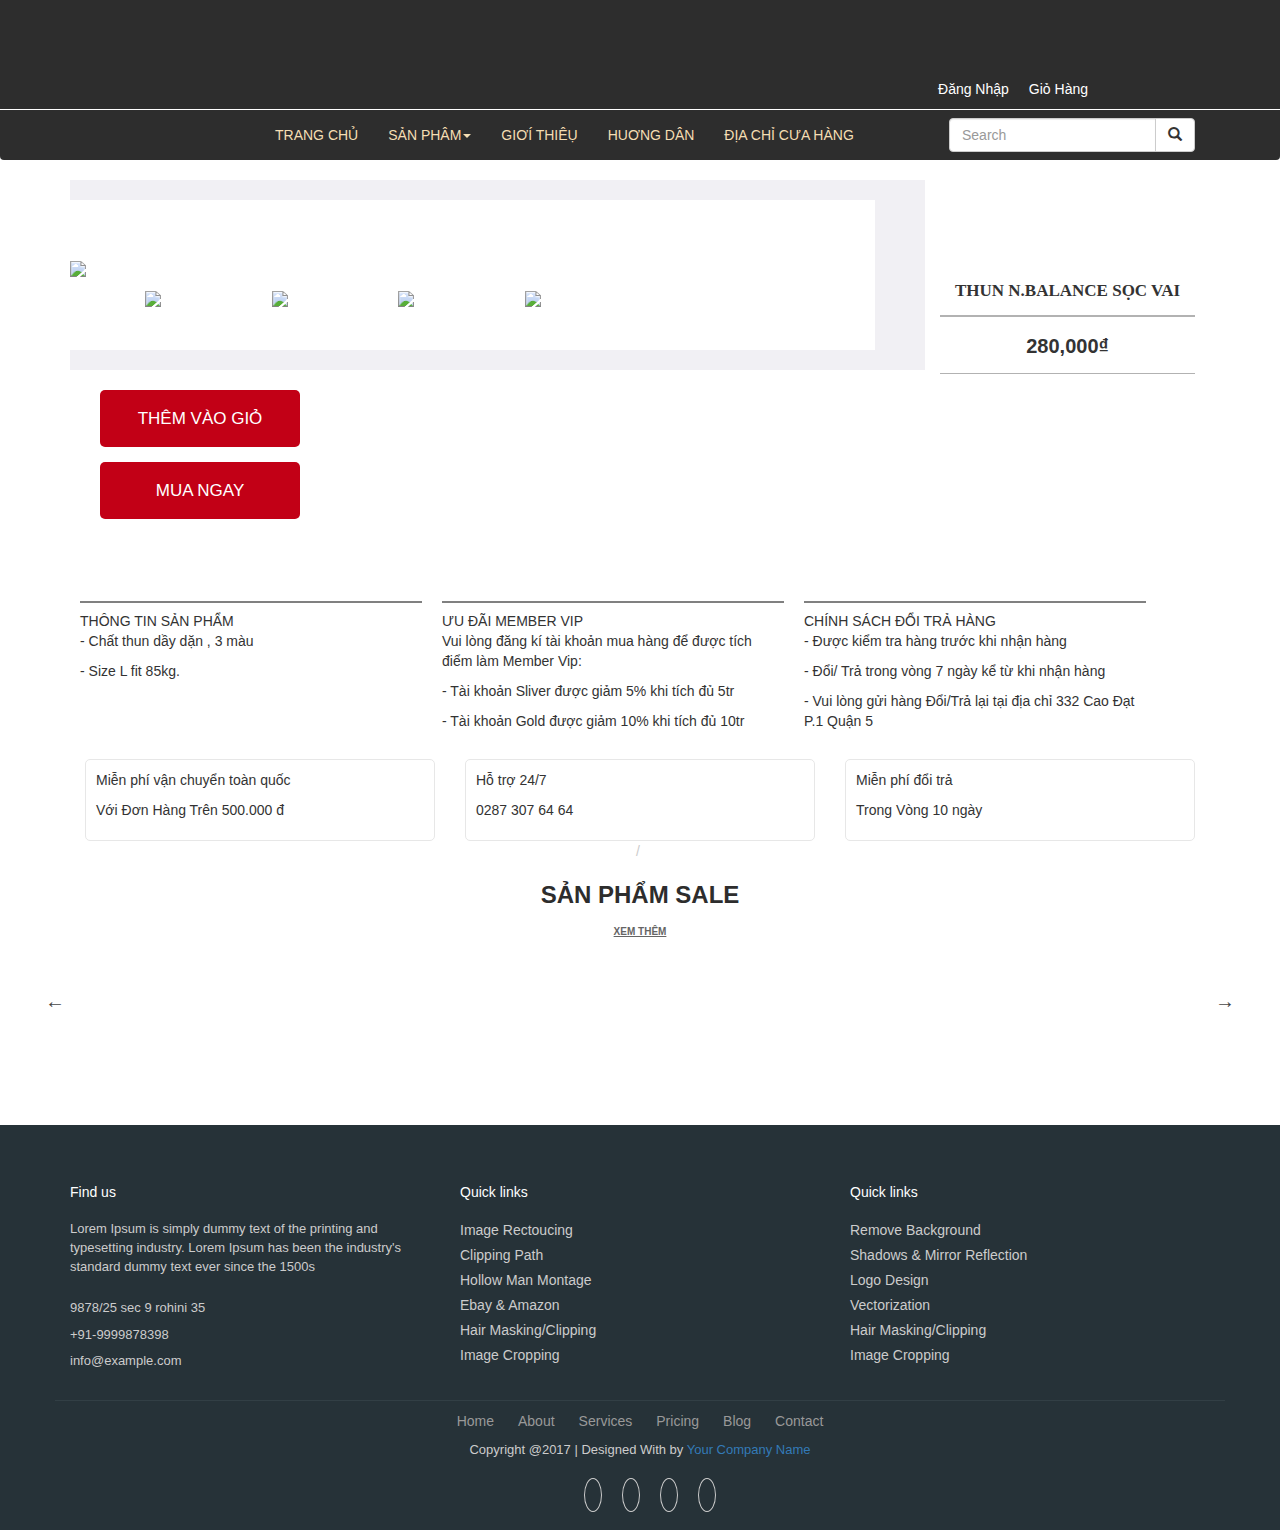
==== chitietsp.html @ 442ed338 "web" ====
<!DOCTYPE html>
<html lang="en">
<head>
  <title>Web Bán Hàng</title>
  <meta charset="utf-8">
  <meta name="viewport" content="width=device-width, initial-scale=1">
  <link rel="stylesheet" href="https://maxcdn.bootstrapcdn.com/bootstrap/3.3.7/css/bootstrap.min.css">
  <script src="https://ajax.googleapis.com/ajax/libs/jquery/3.3.1/jquery.min.js"></script>
  <script src="https://maxcdn.bootstrapcdn.com/bootstrap/3.3.7/js/bootstrap.min.js"></script>
  <link rel="stylesheet" href="https://use.fontawesome.com/releases/v5.4.1/css/all.css" integrity="sha384-5sAR7xN1Nv6T6+dT2mhtzEpVJvfS3NScPQTrOxhwjIuvcA67KV2R5Jz6kr4abQsz" crossorigin="anonymous">

 <link rel="stylesheet" type="text/css" href="css/slick.css">
 <link rel="stylesheet" type="text/css" href="css/slick-theme.css">

 <link rel="stylesheet" href="css/style.css">
</head>
<body>

<div class="col-md-12 frame-logo">
	<div class="container">
		<h1 class="logo">
			<img src="http://theme.hstatic.net/1000026602/1000381372/14/logo.svg?v=101" alt="" width="80">
		</h1>

			<div class="login">
				<p>Đăng Nhập</p>
				<p>Giỏ Hàng <i class="fas fa-shopping-cart"></i> </p>
			</div>
	</div>

</div>
<!-- end-logo -->

<!-- menu -->
<nav class="navbar navbar-default">
  <div class="container">
  	<div class="col-md-2"></div>
    <div class="navbar-header">
      <button type="button" class="navbar-toggle" data-toggle="collapse" data-target="#myNavbar">
        <span class="icon-bar"></span>
        <span class="icon-bar"></span>
        <span class="icon-bar"></span>                        
      </button>
    </div>
    <div class="collapse navbar-collapse" id="myNavbar">
      <ul class="nav navbar-nav">
        <li><a href="#">TRANG CHỦ</a></li>
        <li class="dropdown">
          <a class="dropdown-toggle" data-toggle="dropdown" href="#">SẢN PHÂM<span class="caret"></span></a>
          <ul class="dropdown-menu">
            <li><a href="#">Page 1-1</a></li>
            <li><a href="#">Page 1-2</a></li>
            <li><a href="#">Page 1-3</a></li>
          </ul>
        </li>
        <li><a href="#">GIƠÍ THIÊỤ</a></li>
        <li><a href="#">HUƠNG DÂN</a></li>
          <li><a href="#">ĐỊA CHỈ CƯA HÀNG</a></li>
      </ul>

       <ul class="nav navbar-right">
       		 <form class="navbar-form navbar-left" action="/action_page.php">
		      <div class="input-group">
		        <input type="text" class="form-control" placeholder="Search" name="search">
		        <div class="input-group-btn">
		          <button class="btn btn-default" type="submit">
		            <i class="glyphicon glyphicon-search"></i>
		          </button>
		        </div>
		      </div>
    		</form>
       </ul>

    </div>
  </div>
</nav>
<!-- end-menu -->
<div class="container">
  <div class="col-md-9 spleft">
  <div class="mySlides">
  
    <img src="http://product.hstatic.net/1000026602/product/44352399_1822712927851050_2376691789001129984_n_master.jpg" >
  </div>

  <div class="mySlides">

    <img src="http://product.hstatic.net/1000026602/product/44240920_1822713114517698_6888710170747076608_n_master.jpg" >
  </div>

  <div class="mySlides">
  
    <img src="http://product.hstatic.net/1000026602/product/44202302_1822713047851038_6786867343583608832_n_master.jpg" >
  </div>
    
  <div class="mySlides">

    <img src="http://product.hstatic.net/1000026602/product/44217005_1822713187851024_1080888464896950272_n_master.jpg" >
  </div>

  <div class="row" style="margin-top: 10px; margin-left: 60px;">
    <div class="col-md-2 col-xs-2">
        <img class="demo" src="http://product.hstatic.net/1000026602/product/44352399_1822712927851050_2376691789001129984_n_master.jpg" style="width:100%" onclick="currentSlide(1)">
    </div>
    <div class="col-md-2 col-xs-2">
        <img class="demo" src="http://product.hstatic.net/1000026602/product/44352399_1822712927851050_2376691789001129984_n_master.jpg" style="width:100%" onclick="currentSlide(2)">
    </div>
    <div class="col-md-2 col-xs-2">
        <img class="demo" src="http://product.hstatic.net/1000026602/product/44352399_1822712927851050_2376691789001129984_n_master.jpg" style="width:100%" onclick="currentSlide(3)">
    </div>
    <div class="col-md-2 col-xs-2">
        <img class="demo" src="http://product.hstatic.net/1000026602/product/44352399_1822712927851050_2376691789001129984_n_master.jpg" style="width:100%" onclick="currentSlide(4)">
    </div>

  </div>
   </div>


   <div class="col-md-3">
      <div class="spright text-center">
        <h3>Thun N.BALANCE Sọc Vai </h3>
        <div class="gia">
          <span>280,000₫</span>
        </div>
      </div>
   </div>

   <div class="themgio">
     <button class="btn btn-primary">Thêm vào giỏ 
    </button>
  </div>
  <div class="muangay">
     <button class="btn btn-primary">Mua Ngay 
    </button>
  </div>
</div>

<div class="container">
<div class="tt">
  <div class="col-md-4 tt-sp">
    <span>THÔNG TIN SẢN PHẨM</span>
    <p>- Chất thun dầy dặn , 3 màu</p>
    <p>- Size L fit 85kg.</p>
  </div>

  <div class="col-md-4 uudai">
    <span>ƯU ĐÃI MEMBER VIP</span>
    <p>Vui lòng đăng kí tài khoản mua hàng để được tích điểm làm Member Vip:</p>
    <p>- Tài khoản Sliver được giảm 5% khi tích đủ 5tr</p>
    <p>- Tài khoản Gold được giảm 10% khi tích đủ 10tr</p>
  </div>

  <div class="col-md-4 doitra">
    <span>CHÍNH SÁCH ĐỔI TRẢ HÀNG</span>
    <p>- Được kiểm tra hàng trước khi nhận hàng</p>
    <p>- Đổi/ Trả trong vòng 7 ngày kể từ khi nhận hàng</p>
    <p>- Vui lòng gửi hàng Đổi/Trả lại tại địa chỉ 332 Cao Đạt P.1 Quận 5
</p>
  </div>
</div>
  

<div class="col-md-4 vanchuyen">
    <div class="khung">
      <img src="http://theme.hstatic.net/1000026602/1000344537/14/icon-vanchuyen.png?v=95" alt="">
      <p>Miễn phí vận chuyển toàn quốc</p>
      <p>Với Đơn Hàng Trên 500.000 đ</p>
    </div>
  </div>
  <div class="col-md-4 hotro">
    <div class="khung">
      <img src="http://theme.hstatic.net/1000026602/1000344537/14/icon-hotro.png?v=95" alt="">
      <p>Hỗ trợ 24/7</p>
      <p>0287 307 64 64</p>
    </div>
  </div>
  <div class="col-md-4 doitra">
    <div class="khung">
      <img src="http://theme.hstatic.net/1000026602/1000344537/14/icon-doitra.png?v=95" alt="">
      <p>Miễn phí đổi trả</p>
      <p>Trong Vòng 10 ngày</p>
    </div>
  </div>
</div>
<!-- end-vanchuyen -->

<div class="xemthem">
  <div class="container">
<div class="spmoi text-center">
      <h3>Sản phẩm Sale</h3>
      <p><a href="#"> Xem Thêm </a></p>
    </div>

    <section class="regular3 slider">
        <div class="item_spsale">
          <img src="http://product.hstatic.net/1000026602/product/41871318_1783416348447375_8711673898111860736_o_large.jpg">
          <div class="info_spsale">
            <h4><a href="#"></a> Sơ Mi Kaki MNG 3 Màu </h4>
            <div class="gia">
              <span>320,000₫</span>
            </div>
          </div>
        </div>

        <div class="item_spsale">
          <img src="http://product.hstatic.net/1000026602/product/41871318_1783416348447375_8711673898111860736_o_large.jpg">
          <div class="info_spsale">
            <h4><a href="#"></a> Sơ Mi Kaki MNG 3 Màu </h4>
            <div class="gia">
              <span>320,000₫</span>
            </div>
          </div>
        </div>


        <div class="item_spsale">
          <img src="http://product.hstatic.net/1000026602/product/41871318_1783416348447375_8711673898111860736_o_large.jpg">
          <div class="info_spsale">
            <h4><a href="#"></a> Sơ Mi Kaki MNG 3 Màu </h4>
            <div class="gia">
              <span>320,000₫</span>
            </div>
          </div>
        </div>


        <div class="item_spsale">
          <img src="http://product.hstatic.net/1000026602/product/41871318_1783416348447375_8711673898111860736_o_large.jpg">
          <div class="info_spsale">
            <h4><a href="#"></a> Sơ Mi Kaki MNG 3 Màu </h4>
            <div class="gia">
              <span>320,000₫</span>
            </div>
          </div>
        </div>


        <div class="item_spsale">
          <img src="http://product.hstatic.net/1000026602/product/41871318_1783416348447375_8711673898111860736_o_large.jpg">
          <div class="info_spsale">
            <h4><a href="#"></a> Sơ Mi Kaki MNG 3 Màu </h4>
            <div class="gia">
              <span>320,000₫</span>
            </div>
          </div>
        </div>


        <div class="item_spsale">
          <img src="http://product.hstatic.net/1000026602/product/41871318_1783416348447375_8711673898111860736_o_large.jpg">
          <div class="info_spsale">
            <h4><a href="#"></a> Sơ Mi Kaki MNG 3 Màu </h4>
            <div class="gia">
              <span>320,000₫</span>
            </div>
          </div>
        </div>
        

    </section>

</div>
</div>

<footer class="footer" style="margin-top: 5%">
<div class="container bottom_border">
<div class="row">
<div class=" col-sm-4 col-md col-sm-4  col-12 col">
<h5 class="headin5_amrc col_white_amrc pt2">Find us</h5>
<!--headin5_amrc-->
<p class="mb10">Lorem Ipsum is simply dummy text of the printing and typesetting industry. Lorem Ipsum has been the industry's standard dummy text ever since the 1500s</p>
<p><i class="fa fa-location-arrow"></i> 9878/25 sec 9 rohini 35 </p>
<p><i class="fa fa-phone"></i>  +91-9999878398  </p>
<p><i class="fa fa fa-envelope"></i> info@example.com  </p>


</div>


<div class=" col-sm-4 col-md  col-6 col">
<h5 class="headin5_amrc col_white_amrc pt2">Quick links</h5>
<!--headin5_amrc-->
<ul class="footer_ul_amrc">
<li><a href="http://kalarikendramdelhi.com">Image Rectoucing</a></li>
<li><a href="http://kalarikendramdelhi.com">Clipping Path</a></li>
<li><a href="http://kalarikendramdelhi.com">Hollow Man Montage</a></li>
<li><a href="http://kalarikendramdelhi.com">Ebay & Amazon</a></li>
<li><a href="http://kalarikendramdelhi.com">Hair Masking/Clipping</a></li>
<li><a href="http://kalarikendramdelhi.com">Image Cropping</a></li>
</ul>
<!--footer_ul_amrc ends here-->
</div>


<div class=" col-sm-4 col-md  col-6 col">
<h5 class="headin5_amrc col_white_amrc pt2">Quick links</h5>
<!--headin5_amrc-->
<ul class="footer_ul_amrc">
<li><a href="http://kalarikendramdelhi.com">Remove Background</a></li>
<li><a href="http://kalarikendramdelhi.com">Shadows & Mirror Reflection</a></li>
<li><a href="http://kalarikendramdelhi.com">Logo Design</a></li>
<li><a href="http://kalarikendramdelhi.com">Vectorization</a></li>
<li><a href="http://kalarikendramdelhi.com">Hair Masking/Clipping</a></li>
<li><a href="http://kalarikendramdelhi.com">Image Cropping</a></li>
</ul>
<!--footer_ul_amrc ends here-->
</div>

</div>
</div>


<div class="container">
<ul class="foote_bottom_ul_amrc">
<li><a href="http://kalarikendramdelhi.com">Home</a></li>
<li><a href="http://kalarikendramdelhi.com">About</a></li>
<li><a href="http://kalarikendramdelhi.com">Services</a></li>
<li><a href="http://kalarikendramdelhi.com">Pricing</a></li>
<li><a href="http://kalarikendramdelhi.com">Blog</a></li>
<li><a href="http://kalarikendramdelhi.com">Contact</a></li>
</ul>
<!--foote_bottom_ul_amrc ends here-->
<p class="text-center">Copyright @2017 | Designed With by <a href="#">Your Company Name</a></p>

<ul class="social_footer_ul">
<li><a href="http://kalarikendramdelhi.com"><i class="fab fa-facebook-f"></i></a></li>
<li><a href="http://kalarikendramdelhi.com"><i class="fab fa-twitter"></i></a></li>
<li><a href="http://kalarikendramdelhi.com"><i class="fab fa-linkedin"></i></a></li>
<li><a href="http://kalarikendramdelhi.com"><i class="fab fa-instagram"></i></a></li>
</ul>
<!--social_footer_ul ends here-->
</div>

</footer>


 <script src="https://code.jquery.com/jquery-2.2.0.min.js" type="text/javascript"></script>
  <script src="js/slick.js" type="text/javascript" charset="utf-8"></script>

<script>
var slideIndex = 1;
showSlides(slideIndex);

function currentSlide(n) {
  showSlides(slideIndex = n);
}

function showSlides(n) {
  var i;
  var slides = document.getElementsByClassName("mySlides");
 var dots = document.getElementsByClassName("demo");
  if (n > slides.length) {slideIndex = 1}
  if (n < 1) {slideIndex = slides.length}
  for (i = 0; i < slides.length; i++) {
      slides[i].style.display = "none";
  }
  for (i = 0; i < dots.length; i++) {
      dots[i].className = dots[i].className.replace(" active", "");
  }
  slides[slideIndex-1].style.display = "block";

}


</script>
<script type="text/javascript">
    $(document).on('ready', function() {
      $(".regular3").slick({
        dots: false,
        infinite: true,
        slidesToShow: 5,
        autoplay: true,
        slidesToScroll: 1,
        responsive: [
          {
            breakpoint: 1024,
            settings: {
              slidesToShow: 5,
              slidesToScroll: 1,
              infinite: true,
              dots: true
            }
          },
          {
            breakpoint: 600,
            settings: {
              slidesToShow: 2,
              slidesToScroll: 2
            }
          },
          {
            breakpoint: 480,
            settings: {
              slidesToShow: 1,
              slidesToScroll: 1
            }
          }
       
        ]
      });
  });
</script>
---- css/style.css ----
*{
	padding: 0;
	margin:0;
}
body{
	font-family: 'Roboto', sans-serif;
}
.frame-logo{
	background: #2d2d2d;
	height: 110px;
	border-bottom: 1px solid white;
}
.logo{
	text-align: center;
	position: relative;
}
.login{
	display: flex;
	position: absolute;
	bottom: 0;
	right: 15%;
}
.login p{
	color:white;
	margin-left: 20px;
}
.navbar{
	background: #2d2d2d;
	position:unset !important;
	border:none;
}
.navbar-toggle{
	float: none !important;
}
.navbar-default .navbar-nav>li>a{
	color: wheat;
}
.navbar-default .navbar-nav>li>:hover{
	color: white !important;
}

.spmoi h3{
	font-size: 24px;
    text-transform: uppercase;
    color: #2d2d2d;
    line-height: 1.2;
    font-weight: bold;
}
.spmoi p a{
	text-decoration: underline;
    text-transform: uppercase;
    font-size: 10px;
    font-weight: bold;
    color: #656565;
}

.spbanchay{
	background:#ede2cf;
}
.khung{
	border: 1px #E7E7E7 solid;
	border-radius: 5px;
	padding: 10px 10px;
}
.khung img{
	float: left;
	margin-right: 5px;
}
.item_spmoi{
	position: relative;
	overflow: hidden;
}
.item_spmoi img{
	transition: 0.5s ease;
}
.info{
	background: #ede2cfb3;
    text-align: center;
    padding: 4px 10px;
    position: absolute;
    bottom: 0;
    width: 10%;
    opacity: 0;
    transform-origin:left;
  	transition: 0.5s ease;
}
.info h4,.info_spbanchay h4,.info_spsale h4{
	font-size: 13px;
    text-transform: uppercase;
    font-family: 'sfu-con-bold';
    font-weight: bold;
    color: #2d2d2d;
    margin-bottom: 2px;
}
.info .gia{
    font-size: 12px;
    text-align: center;
}
.item_spmoi:hover .info{
	transition: 0.5s ease;
	width: 100%;
	opacity: 1;
}
.item_spmoi:hover img{
	transform: scale(1.2);
	transition: 0.5s ease;
}
.info_spbanchay{
	background: white;
    text-align: center;
    padding: 4px 10px;
    width: 100%;
    transform-origin:left;
  	transition: 0.5s ease;
}
.item_spsale{
	position: relative;
	overflow: hidden;

}
.info_spsale{
	background: #8bca6fe0;
    text-align: center;
    padding: 1px 10px;
  	transition: 0.2s ease;
  	right: 0;
  	transform-origin:right;
  	position: absolute;
  	width: 10%;
  	bottom: 0;
  	opacity: 0;
  
}
.item_spsale:hover .info_spsale{
	transition: 0.5s ease;
	width: 100%;
	opacity: 1;
}
.item_spsale:hover img{
	transition: 0.5s ease;
	transform: scale(1);
}
.item_spsale img{
	transform: scale(1.2);
	transition: 0.5s ease;
}
/*end-index*/


/*chitiet-sp*/
.mySlides{
}
.mySlides img{
	width: calc(100% - 200px);
}
.spright{
	margin-top: 40%;
}
.spright h3{
	font-weight: 700;
	font-size: 17px;
    text-transform: uppercase;
    margin-bottom: 14px;
    font-family: 'sfu-con-black';
}
.spright .gia{
	padding: 15px 0 13px;
    border-top: 2px solid #b2b2b2;
    border-bottom: 1px solid #b2b2b2;
    font-size: 20px;
    margin-bottom: 16px;
    font-weight: bold;
}
.spleft{
	border-right: 50px solid #f1f0f4;
    border-bottom: 20px solid #f1f0f4;
     border-top: 20px solid #f1f0f4;
    padding: 58px 0 42px;
}
.themgio button,.muangay button{
	width: 200px;
    text-align: center;
    font-size: 17px;
    color: #fff;
    background: #c20016;
    text-transform: uppercase;
    line-height: 45px;
    border: 0;
    margin-bottom: 15px;
    border-radius: 5px;
    margin-left: 30px;
}
.tt{
	margin-top: 5%;
}
.tt .col-md-4{
    width: 30%;
    margin: 10px 10px;
    border-top: 2px solid grey;
    padding: 8px 0px;
}
/*end-chitiet*/


/*xemthem*/

.pathsp ul li{
	float: left;
}
.spmoi:before{
	padding: 0 5px;
    color: #ccc;
    content: "/\00a0"
}
.pathsp span{
	font-weight: bold;
	font-size: 13px;
    text-transform: uppercase;
    font-family: 'sfu-con-bold';
}
.xemthem-left{
	background-color: #f1f0f4;
	height: 267px;
}
.xemthem-left h3{
	font-weight: 700;
}

.loc{
	margin-top: 2%;
}
.loc select{
	background: black;
    border: none;
    font-size: 12px;
    padding: 0 7px;
    height: 25px;
    color: #fff;
    text-transform: uppercase;
}
.loc select option{
	margin:3px 3px;
}
.itemsp .info_xemthem{
	background: #8bca6fe0;
	padding: 1px 0px;
}
.itemsp{
	margin-top: 3%;
	text-align: center;
}
/*end-xemthem*/

/*footer*/
.col_white_amrc { color:#FFF;}
footer { width:100%; background-color:#263238; min-height:250px; padding:10px 0px 25px 0px ;}
.pt2 { padding-top:40px ; margin-bottom:20px ;}
footer p { font-size:13px; color:#CCC; padding-bottom:0px; margin-bottom:8px;}
.mb10 { padding-bottom:15px ;}
.footer_ul_amrc { margin:0px ; list-style-type:none ; font-size:14px; padding:0px 0px 10px 0px ; }
.footer_ul_amrc li {padding:0px 0px 5px 0px;}
.footer_ul_amrc li a{ color:#CCC;}
.footer_ul_amrc li a:hover{ color:#fff; text-decoration:none;}
.fleft { float:left;}
.padding-right { padding-right:10px; }

.footer_ul2_amrc {margin:0px; list-style-type:none; padding:0px;}
.footer_ul2_amrc li p { display:table; }
.footer_ul2_amrc li a:hover { text-decoration:none;}
.footer_ul2_amrc li i { margin-top:5px;}

.bottom_border { border-bottom:1px solid #323f45; padding-bottom:20px;}
.foote_bottom_ul_amrc {
	list-style-type:none;
	padding:0px;
	display:table;
	margin-top: 10px;
	margin-right: auto;
	margin-bottom: 10px;
	margin-left: auto;
}
.foote_bottom_ul_amrc li { display:inline;}
.foote_bottom_ul_amrc li a { color:#999; margin:0 12px;}

.social_footer_ul { display:table; margin:15px auto 0 auto; list-style-type:none;  }
.social_footer_ul li { padding-left:20px; padding-top:10px; float:left; }
.social_footer_ul li a { color:#CCC; border:1px solid #CCC; padding:8px;border-radius:50%;}
.social_footer_ul li i {  width:20px; height:20px; text-align:center;}
/*footer*/

/*slick-slide*/
  html, body {
      margin: 0;
      padding: 0;
    }

    * {
      box-sizing: border-box;
    }

    .slider {
        width: 100%;
        margin: 50px auto;
    }

    .slick-slide {
      margin: 0px 5px;
    }

    .slick-slide img {
      width: 100%;
    }

    .slick-prev:before,
    .slick-next:before {
      color: black;
    }


    .slick-slide {
      transition: all ease-in-out .3s;
      opacity: .2;
    }
    
    .slick-active {
      opacity: 1;
    }

    .slick-current {
      opacity: 1;
    }
    /*end-*/
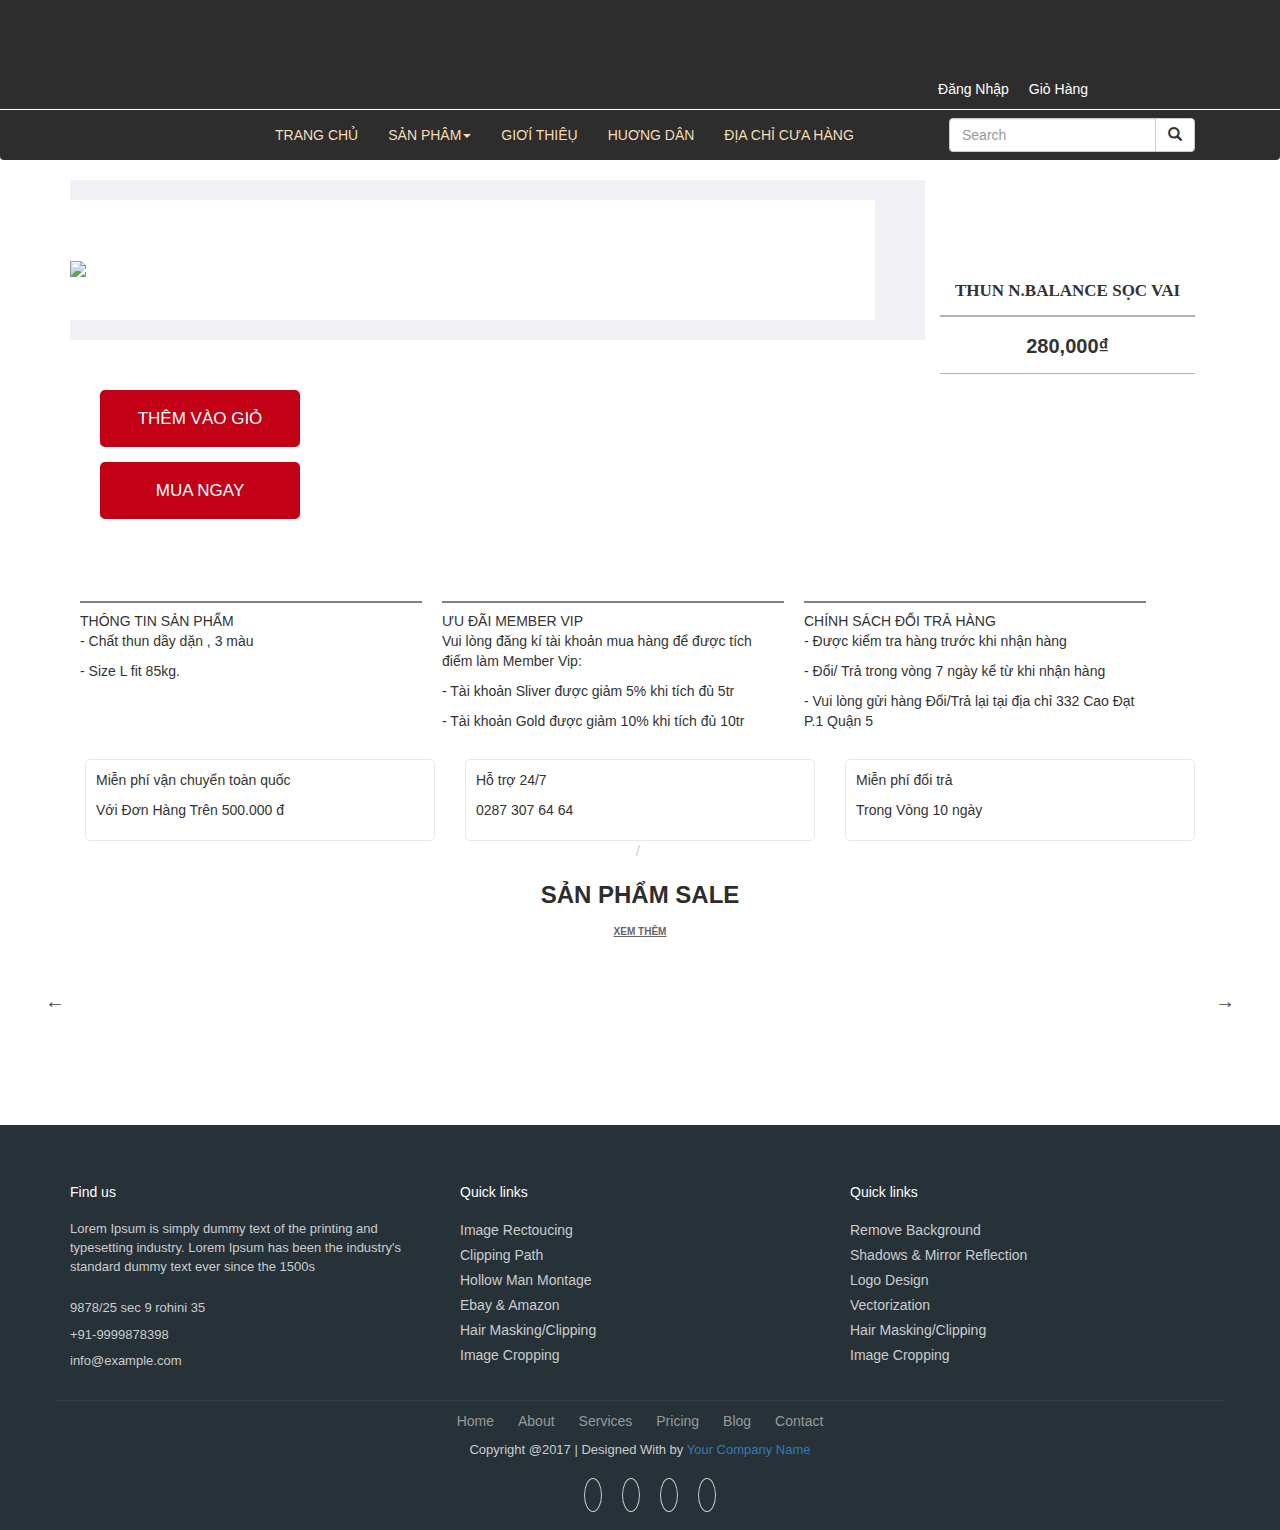
==== commit 0f3056c0: "update-template" ====
--- a/chitietsp.html
+++ b/chitietsp.html
@@ -44,7 +44,7 @@
     </div>
     <div class="collapse navbar-collapse" id="myNavbar">
       <ul class="nav navbar-nav">
-        <li><a href="#">TRANG CHỦ</a></li>
+        <li><a href="index.html">TRANG CHỦ</a></li>
         <li class="dropdown">
           <a class="dropdown-toggle" data-toggle="dropdown" href="#">SẢN PHÂM<span class="caret"></span></a>
           <ul class="dropdown-menu">
@@ -82,36 +82,6 @@
     <img src="http://product.hstatic.net/1000026602/product/44352399_1822712927851050_2376691789001129984_n_master.jpg" >
   </div>
 
-  <div class="mySlides">
-
-    <img src="http://product.hstatic.net/1000026602/product/44240920_1822713114517698_6888710170747076608_n_master.jpg" >
-  </div>
-
-  <div class="mySlides">
-  
-    <img src="http://product.hstatic.net/1000026602/product/44202302_1822713047851038_6786867343583608832_n_master.jpg" >
-  </div>
-    
-  <div class="mySlides">
-
-    <img src="http://product.hstatic.net/1000026602/product/44217005_1822713187851024_1080888464896950272_n_master.jpg" >
-  </div>
-
-  <div class="row" style="margin-top: 10px; margin-left: 60px;">
-    <div class="col-md-2 col-xs-2">
-        <img class="demo" src="http://product.hstatic.net/1000026602/product/44352399_1822712927851050_2376691789001129984_n_master.jpg" style="width:100%" onclick="currentSlide(1)">
-    </div>
-    <div class="col-md-2 col-xs-2">
-        <img class="demo" src="http://product.hstatic.net/1000026602/product/44352399_1822712927851050_2376691789001129984_n_master.jpg" style="width:100%" onclick="currentSlide(2)">
-    </div>
-    <div class="col-md-2 col-xs-2">
-        <img class="demo" src="http://product.hstatic.net/1000026602/product/44352399_1822712927851050_2376691789001129984_n_master.jpg" style="width:100%" onclick="currentSlide(3)">
-    </div>
-    <div class="col-md-2 col-xs-2">
-        <img class="demo" src="http://product.hstatic.net/1000026602/product/44352399_1822712927851050_2376691789001129984_n_master.jpg" style="width:100%" onclick="currentSlide(4)">
-    </div>
-
-  </div>
    </div>
 
 
@@ -335,7 +305,7 @@
 
  <script src="https://code.jquery.com/jquery-2.2.0.min.js" type="text/javascript"></script>
   <script src="js/slick.js" type="text/javascript" charset="utf-8"></script>
-
+  <script type="text/javascript" src="js/slick_slide.js"></script>
 <script>
 var slideIndex = 1;
 showSlides(slideIndex);
@@ -362,40 +332,3 @@
 
 
 </script>
-<script type="text/javascript">
-    $(document).on('ready', function() {
-      $(".regular3").slick({
-        dots: false,
-        infinite: true,
-        slidesToShow: 5,
-        autoplay: true,
-        slidesToScroll: 1,
-        responsive: [
-          {
-            breakpoint: 1024,
-            settings: {
-              slidesToShow: 5,
-              slidesToScroll: 1,
-              infinite: true,
-              dots: true
-            }
-          },
-          {
-            breakpoint: 600,
-            settings: {
-              slidesToShow: 2,
-              slidesToScroll: 2
-            }
-          },
-          {
-            breakpoint: 480,
-            settings: {
-              slidesToShow: 1,
-              slidesToScroll: 1
-            }
-          }
-       
-        ]
-      });
-  });
-</script>--- a/css/style.css
+++ b/css/style.css
@@ -38,6 +38,30 @@
 .navbar-default .navbar-nav>li>:hover{
 	color: white !important;
 }
+.cart-info{
+  position: absolute;
+    min-width: 155px;
+    right: -35px;
+    background: #fff;
+    padding: 10px;
+
+    z-index: 99;
+    border: 1px solid #E1E1E1;
+    opacity: 0;
+}
+.cart-info span{
+  border: 1px solid grey;
+      padding: 7px 30px;
+      margin-bottom: 10px;
+        color: black;
+}
+.cart-info p{
+  margin: 20px 0px;
+    color: black;
+}
+.cart1:hover .cart-info{
+  opacity: 1;
+}
 
 .spmoi h3{
 	font-size: 24px;
@@ -69,9 +93,11 @@
 .item_spmoi{
 	position: relative;
 	overflow: hidden;
+  height: 290px;
 }
 .item_spmoi img{
 	transition: 0.5s ease;
+  height: 100%;
 }
 .info{
 	background: #ede2cfb3;
@@ -248,6 +274,9 @@
 .itemsp{
 	margin-top: 3%;
 	text-align: center;
+}
+.tongtien td{
+  border: none !important;
 }
 /*end-xemthem*/
 
